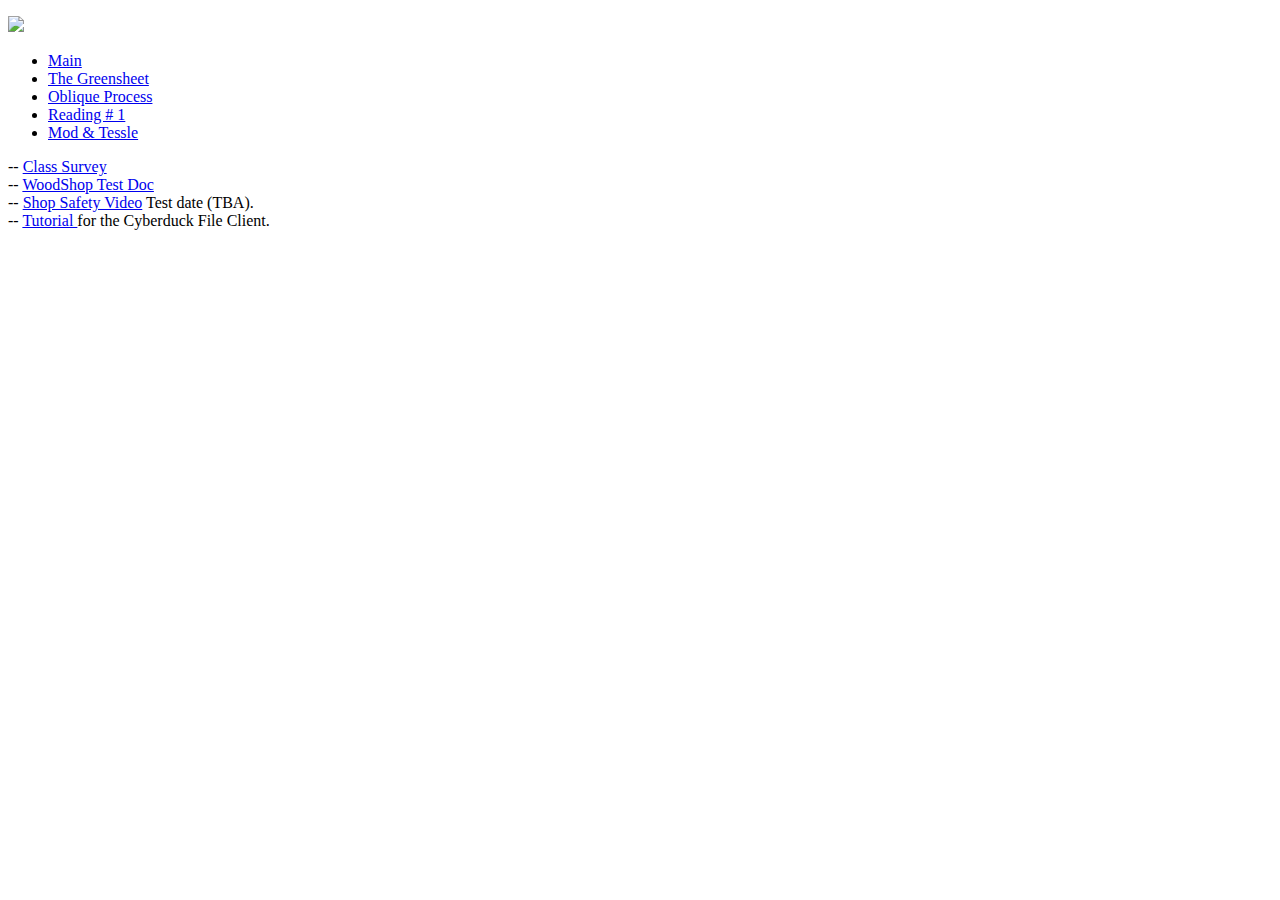
==== index.html @ b621ebab "Create index.html" ====
<!DOCTYPE html>

<html lang="en">
<head>

  <!-- Basic Page Needs
  –––––––––––––––––––––––––––––––––––––––––––––––––– -->
  <meta charset="utf-8">
  <title>Art103</title>
  <meta name="description" content="">
  <meta name="author" content="">

  <!-- Mobile Specific Metas
  –––––––––––––––––––––––––––––––––––––––––––––––––– -->
  <meta name="viewport" content="width=device-width, initial-scale=1">

  <!-- FONT
  –––––––––––––––––––––––––––––––––––––––––––––––––– -->
  <link href="//fonts.googleapis.com/css?family=Raleway:400,300,600" rel="stylesheet" type="text/css">

  <!-- JQuery lib
  –––––––––––––––––––––––––––––––––––––––––––––––––– -->
   <script src="https://ajax.googleapis.com/ajax/libs/jquery/3.3.1/jquery.min.js"> </script>
   
 <!--  JS File to load in navigate and header JS scripts for shared html code
  –––––––––––––––––––––––––––––––––––––––––––––––––– -->    

  <script language="javascript" type="text/javascript" src="shared/shared.js"></script>
 <!-- CSS
  –––––––––––––––––––––––––––––––––––––––––––––––––– -->
  <link rel="stylesheet" href="../css/normalize.css">
  <link rel="stylesheet" href="../css/skeleton.css">
  <link rel="stylesheet" href="../css/custom.css">
 
  <!-- Favicon
  –––––––––––––––––––––––––––––––––––––––––––––––––– -->
  <link rel="icon" type="image/png" href="images/favicon.png">

</head>
<body>

 <!-- JS based shared navigation html from navigate.html-->
    <div id="nav-placeholder"> </div>



  <!-- Primary Page Layout
  –––––––––––––––––––––––––––––––––––––––––––––––––– -->
  <div class="container">

  
   <div class="row">
 
     <!-- JS based shared header html  from head.html-->
    <div id="head-placeholder"> </div>

  </div>

    
    <div class="row">
      <div class="six columns" style="margin-top: 0%">
        
      <p>
       </p>
           <img src="images/Cover58_ObliqueStrategies_c2017_AGray.png">
        
    <p>
       </p>
       
       
       
     <!--   <a href="http://displayatyourownrisk.org/owen-mundy-display-risk/">Reading Assignment # 2</a> <br>-->
   
   
   
        <ul>
             <li> <a href="index.html"> Main </a></li>  
             <li> <a href="durie_art103_fall19.pdf">The Greensheet</a></li>
             <li> <a href="01slipsystem.html">Oblique Process</a></li>
             <li> <a href="read_system.html">Reading # 1 </a></li>

             <li> <a href="02tessles.html">Mod &amp; Tessle</a> </li>
<!--             <li> <a href="03blocks.html">Blocks &amp; Stamps</a> </li>
             <li> <a href="read_sign.html"> Reading #2</a> </li>
             <li> <a href="04artifactthings.html">Artifact</a> </li>
-->
             
   <!--          
             <li> <a href="read_artifact.html"> Reading #3</a> </li>
             <li> <a href="05final.html">Final</a> </li>                          
-->
        </ul>
            
              
     
                                 
    <p> 
        -- <a href="https://goo.gl/forms/YfkZlX8Y0ucUTTMI3"> Class Survey </a> <br>
        -- <a href="assets/Fall 2015 SHOP_Orientation.pdf">WoodShop Test Doc </a>   <br>         
        -- <a href="http://www.sjsu.edu/at/atn/webcasting/events/shopysafety/index.html">Shop Safety Video</a>   Test date (TBA). <br>
        -- <a href="../gen/cyberduck.html"> Tutorial </a> for the Cyberduck File Client. <br>
    </p>
            
              

      </div> 
    </div>

</div>
<!-- End Document
  –––––––––––––––––––––––––––––––––––––––––––––––––– -->
</body>
</html>
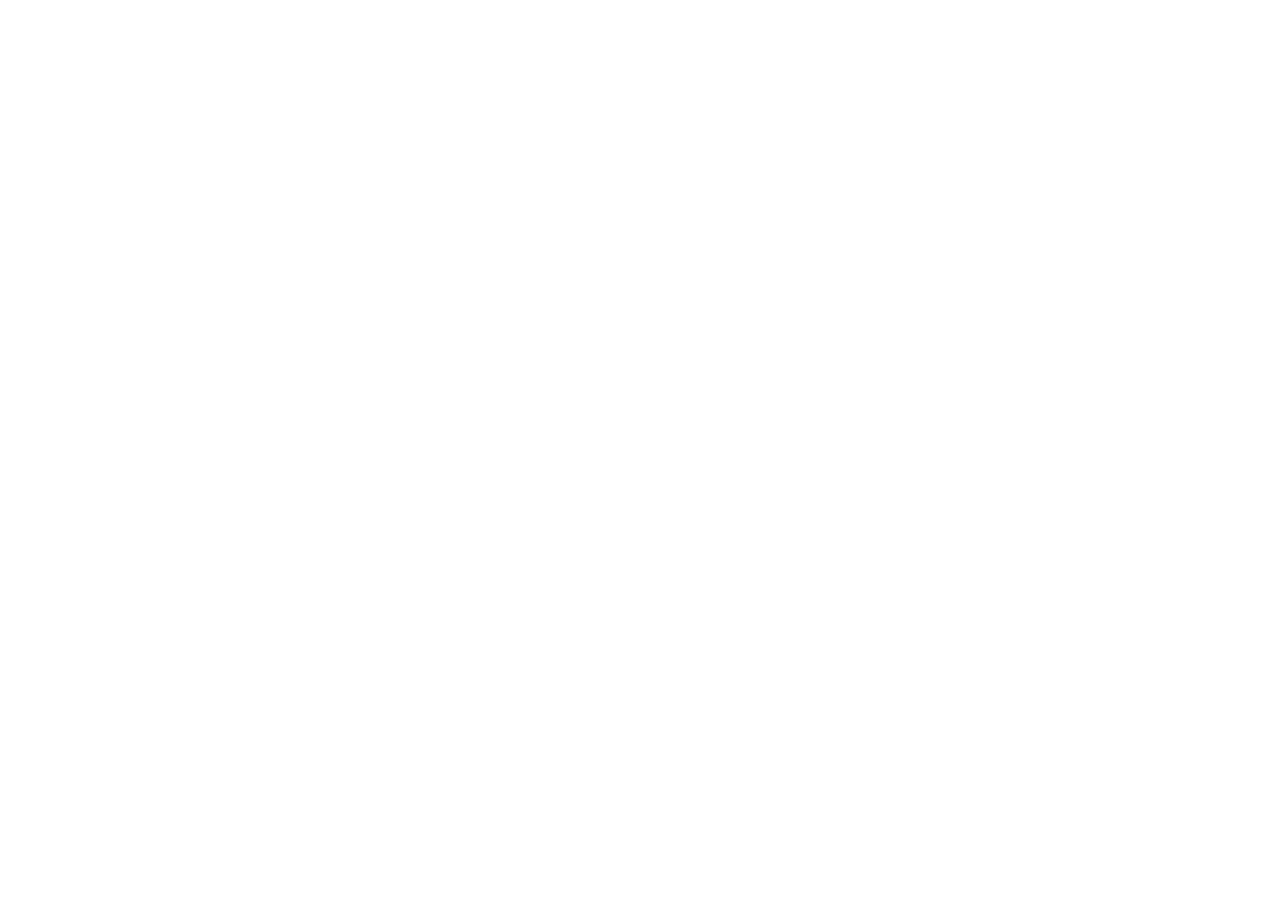
==== commit d6829c98: "updae and organize" ====
--- a/index.html
+++ b/index.html
@@ -1,113 +1,22 @@
 <!DOCTYPE html>
+<html lang="en">
+<HEAD>
+<TITLE>steve durie</TITLE>
 
-<html lang="en">
-<head>
+<meta http-equiv="refresh" content="5; url=splash/">
 
-  <!-- Basic Page Needs
-  –––––––––––––––––––––––––––––––––––––––––––––––––– -->
-  <meta charset="utf-8">
-  <title>Art103</title>
-  <meta name="description" content="">
-  <meta name="author" content="">
+ <link rel="stylesheet" href="css/splash.css">
 
-  <!-- Mobile Specific Metas
-  –––––––––––––––––––––––––––––––––––––––––––––––––– -->
-  <meta name="viewport" content="width=device-width, initial-scale=1">
+</HEAD>
+<!--<BODY BGCOLOR=#191000>-->
+<BODY >
+<CENTER>
 
-  <!-- FONT
-  –––––––––––––––––––––––––––––––––––––––––––––––––– -->
-  <link href="//fonts.googleapis.com/css?family=Raleway:400,300,600" rel="stylesheet" type="text/css">
+<!--
+<br>
+<img src="images/logo.jpg" border="0" width="1200"  alt ="A Picture" />
+-->
 
-  <!-- JQuery lib
-  –––––––––––––––––––––––––––––––––––––––––––––––––– -->
-   <script src="https://ajax.googleapis.com/ajax/libs/jquery/3.3.1/jquery.min.js"> </script>
-   
- <!--  JS File to load in navigate and header JS scripts for shared html code
-  –––––––––––––––––––––––––––––––––––––––––––––––––– -->    
-
-  <script language="javascript" type="text/javascript" src="shared/shared.js"></script>
- <!-- CSS
-  –––––––––––––––––––––––––––––––––––––––––––––––––– -->
-  <link rel="stylesheet" href="../css/normalize.css">
-  <link rel="stylesheet" href="../css/skeleton.css">
-  <link rel="stylesheet" href="../css/custom.css">
- 
-  <!-- Favicon
-  –––––––––––––––––––––––––––––––––––––––––––––––––– -->
-  <link rel="icon" type="image/png" href="images/favicon.png">
-
-</head>
-<body>
-
- <!-- JS based shared navigation html from navigate.html-->
-    <div id="nav-placeholder"> </div>
-
-
-
-  <!-- Primary Page Layout
-  –––––––––––––––––––––––––––––––––––––––––––––––––– -->
-  <div class="container">
-
-  
-   <div class="row">
- 
-     <!-- JS based shared header html  from head.html-->
-    <div id="head-placeholder"> </div>
-
-  </div>
-
-    
-    <div class="row">
-      <div class="six columns" style="margin-top: 0%">
-        
-      <p>
-       </p>
-           <img src="images/Cover58_ObliqueStrategies_c2017_AGray.png">
-        
-    <p>
-       </p>
-       
-       
-       
-     <!--   <a href="http://displayatyourownrisk.org/owen-mundy-display-risk/">Reading Assignment # 2</a> <br>-->
-   
-   
-   
-        <ul>
-             <li> <a href="index.html"> Main </a></li>  
-             <li> <a href="durie_art103_fall19.pdf">The Greensheet</a></li>
-             <li> <a href="01slipsystem.html">Oblique Process</a></li>
-             <li> <a href="read_system.html">Reading # 1 </a></li>
-
-             <li> <a href="02tessles.html">Mod &amp; Tessle</a> </li>
-<!--             <li> <a href="03blocks.html">Blocks &amp; Stamps</a> </li>
-             <li> <a href="read_sign.html"> Reading #2</a> </li>
-             <li> <a href="04artifactthings.html">Artifact</a> </li>
--->
-             
-   <!--          
-             <li> <a href="read_artifact.html"> Reading #3</a> </li>
-             <li> <a href="05final.html">Final</a> </li>                          
--->
-        </ul>
-            
-              
-     
-                                 
-    <p> 
-        -- <a href="https://goo.gl/forms/YfkZlX8Y0ucUTTMI3"> Class Survey </a> <br>
-        -- <a href="assets/Fall 2015 SHOP_Orientation.pdf">WoodShop Test Doc </a>   <br>         
-        -- <a href="http://www.sjsu.edu/at/atn/webcasting/events/shopysafety/index.html">Shop Safety Video</a>   Test date (TBA). <br>
-        -- <a href="../gen/cyberduck.html"> Tutorial </a> for the Cyberduck File Client. <br>
-    </p>
-            
-              
-
-      </div> 
-    </div>
-
-</div>
-<!-- End Document
-  –––––––––––––––––––––––––––––––––––––––––––––––––– -->
-</body>
+</CENTER>
+</BODY>
 </html>
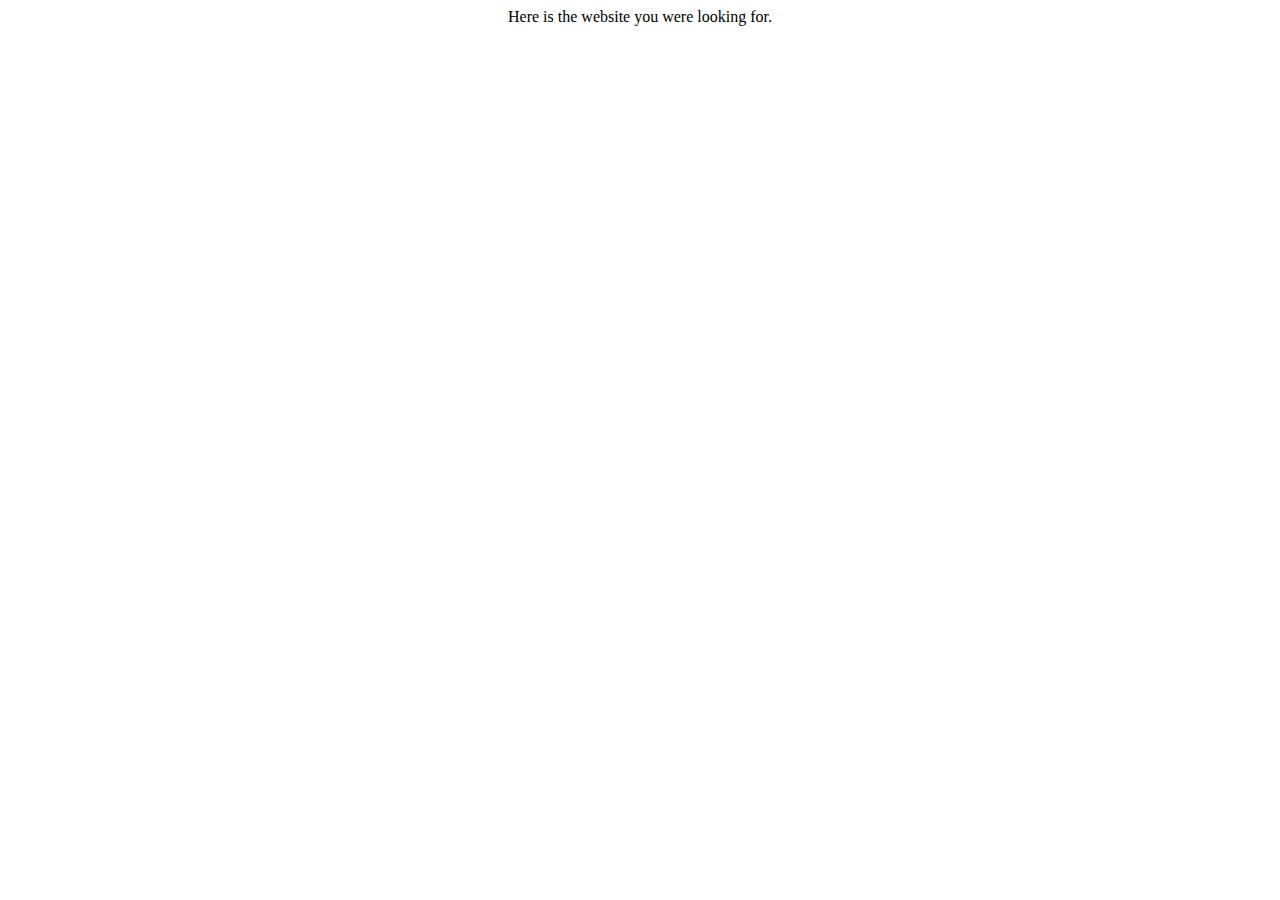
==== commit b98e2d9e: "Update index.html" ====
--- a/index.html
+++ b/index.html
@@ -12,6 +12,8 @@
 <BODY >
 <CENTER>
 
+Here is the website you were looking for. <br>
+
 <!--
 <br>
 <img src="images/logo.jpg" border="0" width="1200"  alt ="A Picture" />
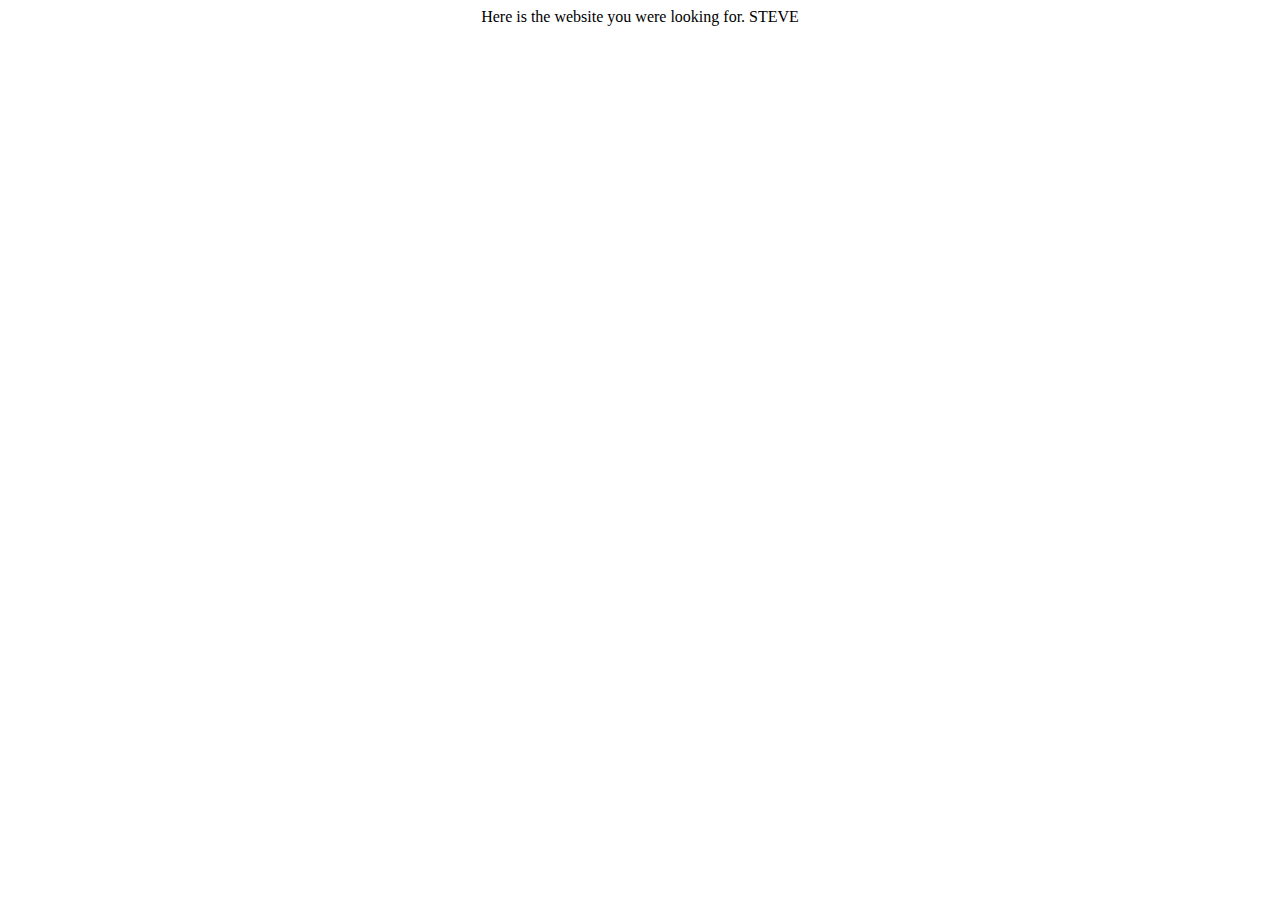
==== commit e776976e: "Update index.html" ====
--- a/index.html
+++ b/index.html
@@ -3,7 +3,7 @@
 <HEAD>
 <TITLE>steve durie</TITLE>
 
-<meta http-equiv="refresh" content="5; url=splash/">
+<!-- <meta http-equiv="refresh" content="5; url=splash/"> -->
 
  <link rel="stylesheet" href="css/splash.css">
 
@@ -11,14 +11,13 @@
 <!--<BODY BGCOLOR=#191000>-->
 <BODY >
 <CENTER>
+Here is the website you were looking for. STEVE <br>
 
-Here is the website you were looking for. <br>
 
 <!--
 <br>
 <img src="images/logo.jpg" border="0" width="1200"  alt ="A Picture" />
 -->
-
 </CENTER>
 </BODY>
 </html>
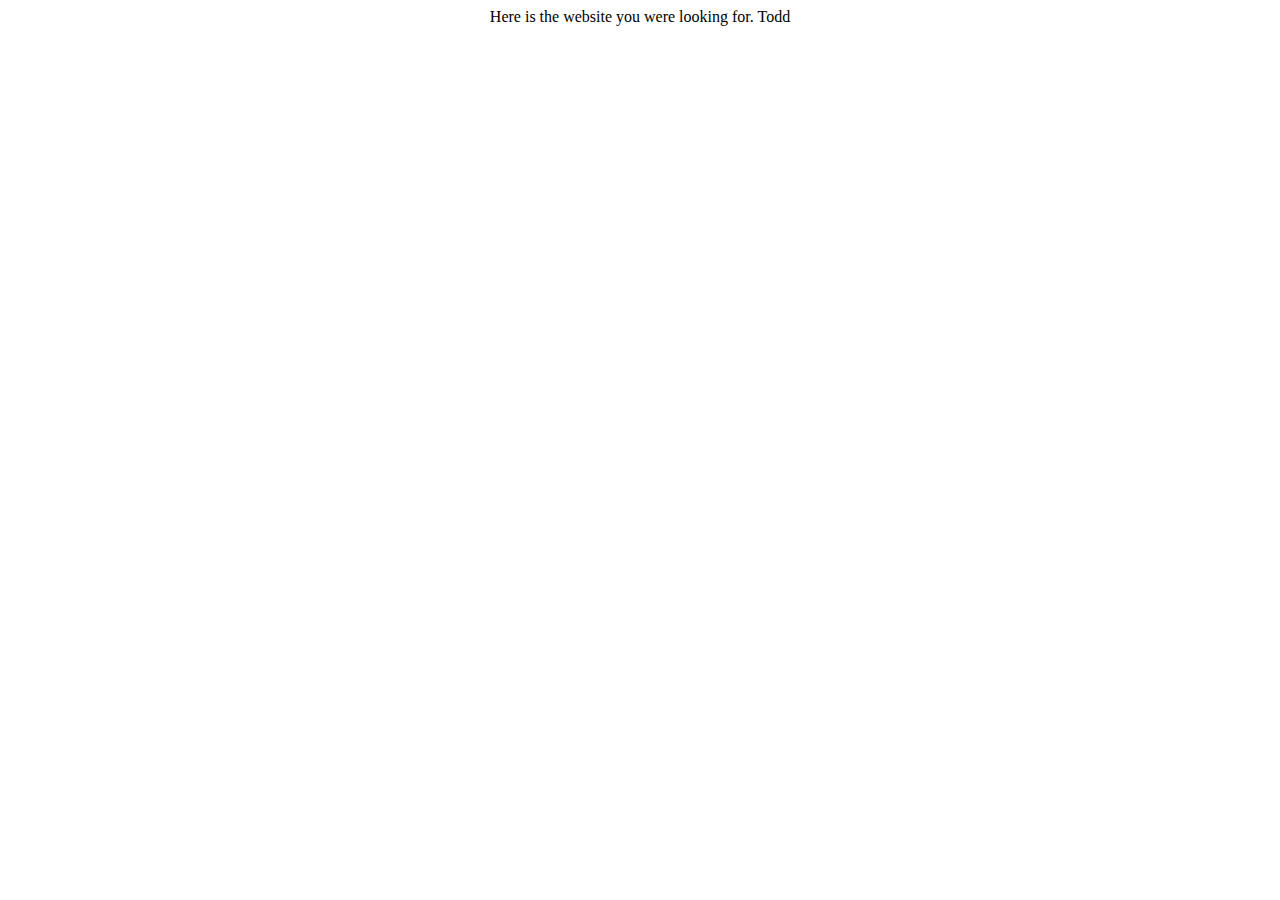
==== commit f0f2f118: "changes with Todd" ====
--- a/index.html
+++ b/index.html
@@ -11,7 +11,7 @@
 <!--<BODY BGCOLOR=#191000>-->
 <BODY >
 <CENTER>
-Here is the website you were looking for. STEVE <br>
+Here is the website you were looking for.  Todd <br>
 
 
 <!--
